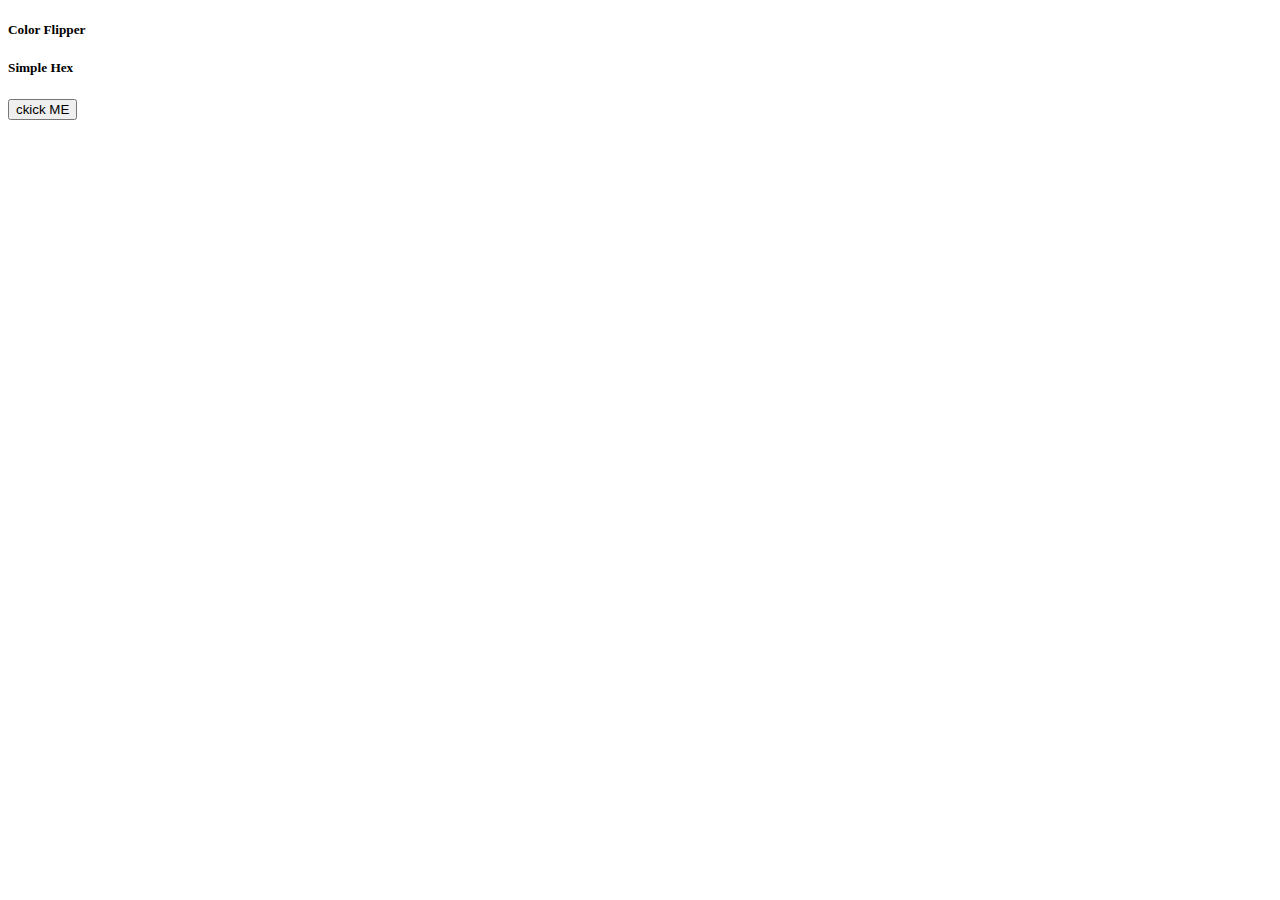
==== javascript/1.colorFlipper/index.html @ 2f24983d "creating separate javsscript folder" ====
<!DOCTYPE html>
<html lang="en">
  <head>
    <meta charset="UTF-8" />
    <meta http-equiv="X-UA-Compatible" content="IE=edge" />
    <meta name="viewport" content="width=device-width, initial-scale=1.0" />
    <title>Color Flipper</title>
    <!-- CSS -->
    <link rel="stylesheet" href="/1.colorFlipper/src/css/style.css" />
  </head>
  <body>
    <div class="container">
      <div class="patch">
        <h5>Color Flipper</h5>
        <h5>Simple Hex</h5>
      </div>
      <div class="container bar"></div>
      <div class="button">
        <button>ckick ME</button>
      </div>
    </div>

    <!-- scripts -->
    <script src="/1.colorFlipper/src/js/script.js"></script>
  </body>
</html>
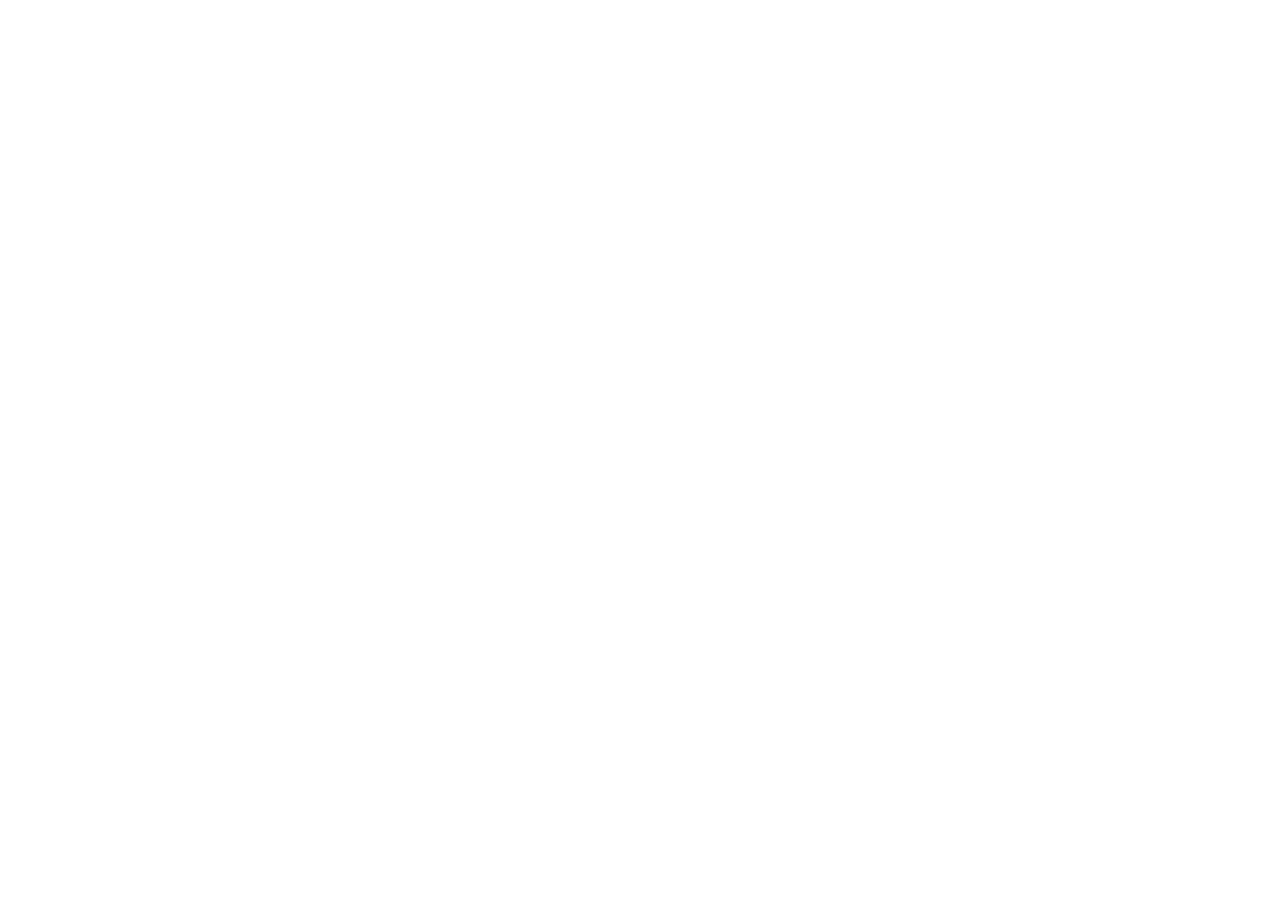
==== commit 0a921c71: "folder updates" ====
--- a/javascript/1.colorFlipper/index.html
+++ b/javascript/1.colorFlipper/index.html
@@ -9,18 +9,7 @@
     <link rel="stylesheet" href="/1.colorFlipper/src/css/style.css" />
   </head>
   <body>
-    <div class="container">
-      <div class="patch">
-        <h5>Color Flipper</h5>
-        <h5>Simple Hex</h5>
-      </div>
-      <div class="container bar"></div>
-      <div class="button">
-        <button>ckick ME</button>
-      </div>
-    </div>
-
     <!-- scripts -->
-    <script src="/1.colorFlipper/src/js/script.js"></script>
+    <script src="/1.colorFlipper/src/script/script.js"></script>
   </body>
 </html>
